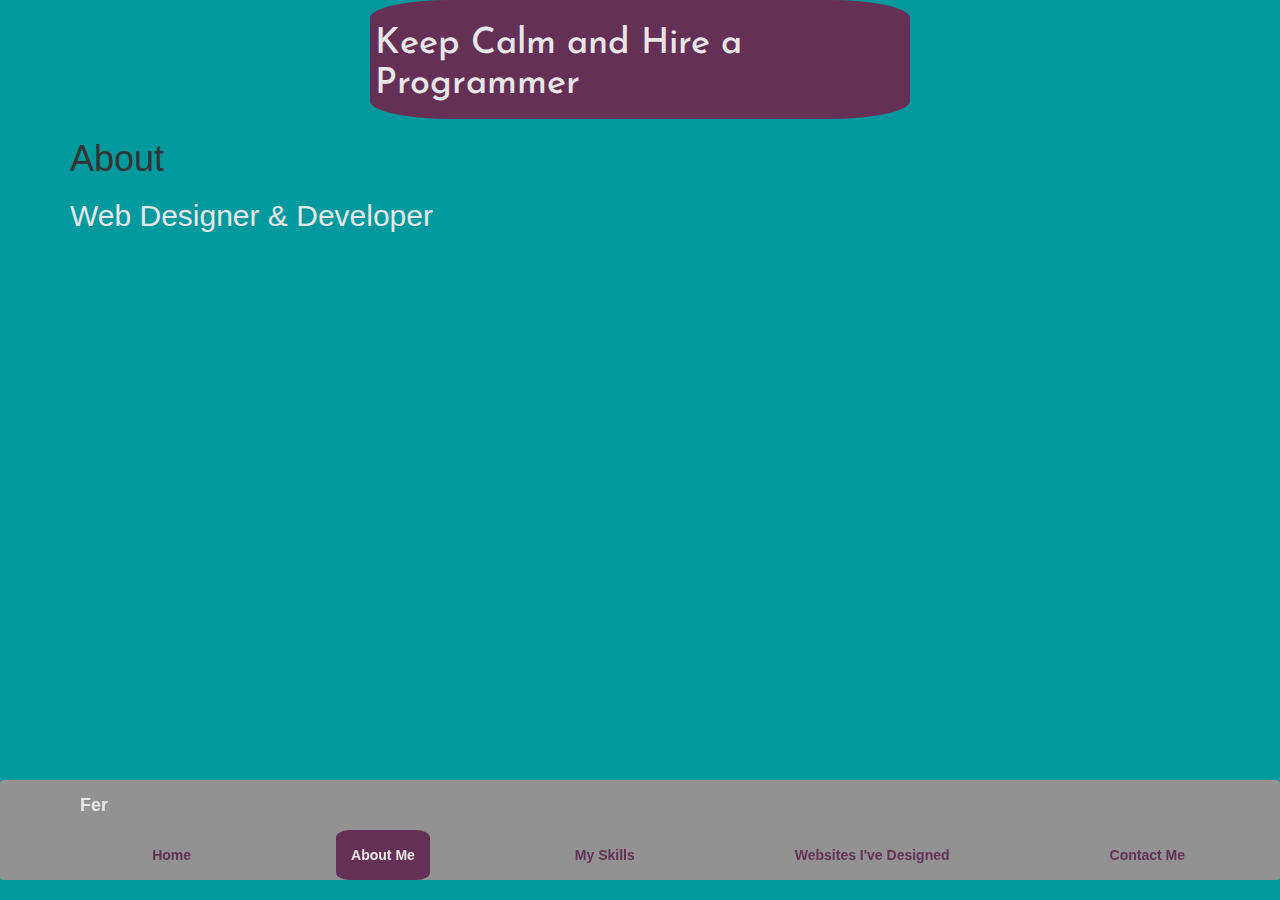
==== about.html @ db9e9691 "started about page" ====
<!DOCTYPE html>
<html lang="en">
<head>
	<meta charset="UTF-8">
	<meta name="viewport" content="width=device-width, initial-scale=1.0">
	<title>Fer | Wed Developer</title>
	<link rel="stylesheet" href="css/bootstrap.min.css">
	<link rel="stylesheet" href="css/font-awesome.min.css">
	<link rel="stylesheet" href="css/styles.css">
</head>
  <header>
      <div id="catchphrase">
        <h1>Keep Calm and Hire a Programmer</h1>
      </div>

		  <!-- About stuff -->
	 <div class="container">
			 <h1>
         About
			 </h1>
			 <h2 class="banner-words">
				 Web Designer &amp; Developer
			 </h2>
	 </div>
</div>
<!-- About stuff ends -->
    <!-- Nav bar begins -->
    <nav class="navbar navbar-default">
      <div class="container-fluid">
        <!-- Brand and toggle get grouped for better mobile display -->
        <div class="navbar-header">
          <button type="button" class="navbar-toggle collapsed" data-toggle="collapse" data-target="#bs-example-navbar-collapse-1" aria-expanded="false">
            <span class="sr-only">Toggle navigation</span>
            <span class="icon-bar"></span>
            <span class="icon-bar"></span>
            <span class="icon-bar"></span>
          </button>
          <a class="navbar-brand" href="#">Fer</a>
        </div>

        <!-- Collect the nav links, forms, and other content for toggling -->
        <div class="collapse navbar-collapse" id="bs-example-navbar-collapse-1">
          <ul class="nav navbar-nav navbar-right">
            <li><a class="nav-link" href="index.html">Home</a></li>
            <li class="active"><a class="active-link" href="#">About Me</a></li>
            <li><a class="nav-link" href="#">My Skills</a></li>
            <li><a class="nav-link" href="#">Websites I've Designed</a></li>
            <li><a class="nav-link" href="#">Contact Me</a></li>
          </ul>
        </div><!-- /.navbar-collapse -->
      </div><!-- /.container-fluid -->
    </nav> <!-- nav bar ends -->
  </header>
<body>

  <!-- scripts -->
  <script src="https://ajax.googleapis.com/ajax/libs/jquery/1.11.3/jquery.min.js"></script>
  <script src="js/bootstrap.min.js"></script>
</body>
</html>
---- css/styles.css ----
/* Base blue #00999E. Base eggplant #643056 Base dark grey #929292 Base light grey #E8E6E7 */
@import url('https://fonts.googleapis.com/css?family=Josefin+Sans:400,700');

/* Header */
#catchphrase {
  font-family: 'Josefin Sans', sans-serif;
  margin: 0px 370px;
  background-color: #643056; /*eggplant*/
  color: #E8E6E7;
  border-radius: 15%;
  padding: 5px;
}

/*Banner*/
.banner {
  height: 1000px;
  width: 100%;
  max-height: 50%;
  max-width: 100%;
  min-height: 20%;
  min-width: 30%;
  background: url('../img/comp-slice.jpg') no-repeat center bottom fixed;
  background-size: cover;
}

.banner-words {
  color: #E8E6E7; /* light grey */
}
/* Nav Bar */

.navbar-default {
    position: fixed;
    left: 0;
    bottom: 0;
    width: 100%;
    overflow: hidden;
    background-color: #929292; /* dark grey */
    border: none;
}

ul.nav li a {
  margin: 0px 65px;
  position: center;
}

.active-link {
  border-radius: 15%;
}
.navbar-default .navbar-nav>li>a:focus, .navbar-default .navbar-nav>li>a:hover {
background-color: #643056;
color: #929292;

}
.navbar-default .navbar-nav>.active>a, .navbar-default .navbar-nav>.active>a:focus, .navbar-default .navbar-nav>.active>a:hover {
  background-color: #643056; /* eggplant */
  color: #E8E6E7; /* light grey */
}

.nav-link {
  background-color: #929292; /* dark grey */
  border-radius: 15%;
}

.navbar-default .navbar-nav>li>a {
  color: #643056; /* eggplant */
  font-weight: bold;
}

body {
  background-color: #00999E; /*blue */
}

/* Media queries */
@media (min-width: 768px) {
  .navbar>.container .navbar-brand, .navbar>.container-fluid .navbar-brand {
    font-weight: bold;
  color: #E8E6E7; /* light grey */
  margin-left: 50px;
  }
}

@media screen and (min-width: 768px) {
  .jumbotron .h1, .jumbotron h1 {
    color: #E8E6E7;
  }
}
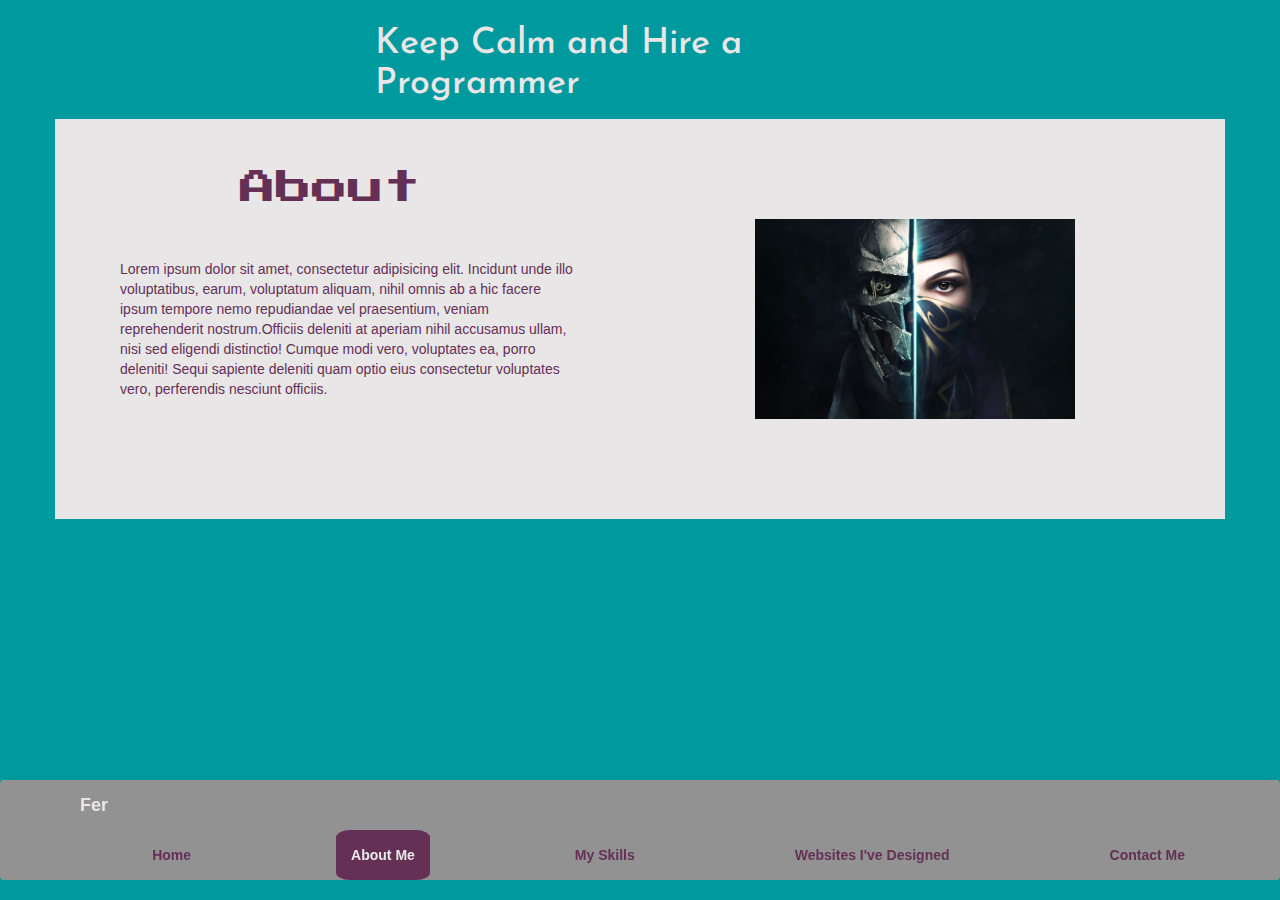
==== commit 9c6376da: "finishing more of the about and fine tuned nav" ====
--- a/about.html
+++ b/about.html
@@ -6,6 +6,8 @@
 	<title>Fer | Wed Developer</title>
 	<link rel="stylesheet" href="css/bootstrap.min.css">
 	<link rel="stylesheet" href="css/font-awesome.min.css">
+	<link rel="stylesheet" href="js/nav.js">
+	<link rel="stylesheet" href="css/about.css">
 	<link rel="stylesheet" href="css/styles.css">
 </head>
   <header>
@@ -14,13 +16,18 @@
       </div>
 
 		  <!-- About stuff -->
-	 <div class="container">
-			 <h1>
+	 <div class="container about-body">
+		 <div class="row">
+		 	<div class="col-sm-6">
+			 <h1 class="about-h1">
          About
 			 </h1>
-			 <h2 class="banner-words">
-				 Web Designer &amp; Developer
-			 </h2>
+			 <p class="about-text"><span>	Lorem ipsum dolor sit amet, consectetur adipisicing elit. Incidunt unde illo voluptatibus, earum, voluptatum aliquam, nihil omnis ab a hic facere ipsum tempore nemo repudiandae vel praesentium, veniam reprehenderit nostrum.</span><span>Officiis deleniti at aperiam nihil accusamus ullam, nisi sed eligendi distinctio! Cumque modi vero, voluptates ea, porro deleniti! Sequi sapiente deleniti quam optio eius consectetur voluptates vero, perferendis nesciunt officiis.</span></p>
+		 </div>
+		 <div class="col-sm-6">
+			 <img class="photo" src="img/dishonored_2.jpg" alt="Your Favorite Developer">
+		 </div>
+	 	</div>
 	 </div>
 </div>
 <!-- About stuff ends -->
@@ -35,7 +42,7 @@
             <span class="icon-bar"></span>
             <span class="icon-bar"></span>
           </button>
-          <a class="navbar-brand" href="#">Fer</a>
+          <a class="navbar-brand" href="index.html">Fer</a>
         </div>
 
         <!-- Collect the nav links, forms, and other content for toggling -->
--- a/css/about.css
+++ b/css/about.css
@@ -0,0 +1,26 @@
+/* Base blue #00999E. Base eggplant #643056 Base dark grey #929292 Base light grey #E8E6E7 */
+
+@import url('https://fonts.googleapis.com/css?family=Press+Start+2P');
+
+/*About Begins */
+.about-body {
+  background-color: #E8E6E7;
+}
+
+.about-h1 {
+   font-family: 'Press Start 2P', sans-serif;
+   margin: 50px 170px;
+   color:#643056; /* eggplant */
+}
+
+.about-text {
+  color: #643056; /* eggplant */
+  margin: 0px 50px;
+}
+
+.photo {
+  margin: 100px 100px;
+  height: 200px;
+}
+/* Media begins */
+@media (min-width: 1200px)
--- a/css/styles.css
+++ b/css/styles.css
@@ -1,12 +1,12 @@
 /* Base blue #00999E. Base eggplant #643056 Base dark grey #929292 Base light grey #E8E6E7 */
 @import url('https://fonts.googleapis.com/css?family=Josefin+Sans:400,700');
+@import url('https://fonts.googleapis.com/css?family=Press+Start+2P');
 
 /* Header */
 #catchphrase {
   font-family: 'Josefin Sans', sans-serif;
   margin: 0px 370px;
-  background-color: #643056; /*eggplant*/
-  color: #E8E6E7;
+  color: #E8E6E7; /*light grey */
   border-radius: 15%;
   padding: 5px;
 }
@@ -25,9 +25,14 @@
 
 .banner-words {
   color: #E8E6E7; /* light grey */
+  font-family: 'Press Start 2P', sans-serif;
+  background-color: rgba(100, 48, 86, 0.5);
+  width: 380px;
+  padding: 10px;
+  margin: 0px 850px;
 }
+
 /* Nav Bar */
-
 .navbar-default {
     position: fixed;
     left: 0;
@@ -65,7 +70,10 @@
   color: #643056; /* eggplant */
   font-weight: bold;
 }
-
+.navbar-default .navbar-toggle .icon-bar {
+  background-color: #E8E6E7;
+}
+/*body color */
 body {
   background-color: #00999E; /*blue */
 }
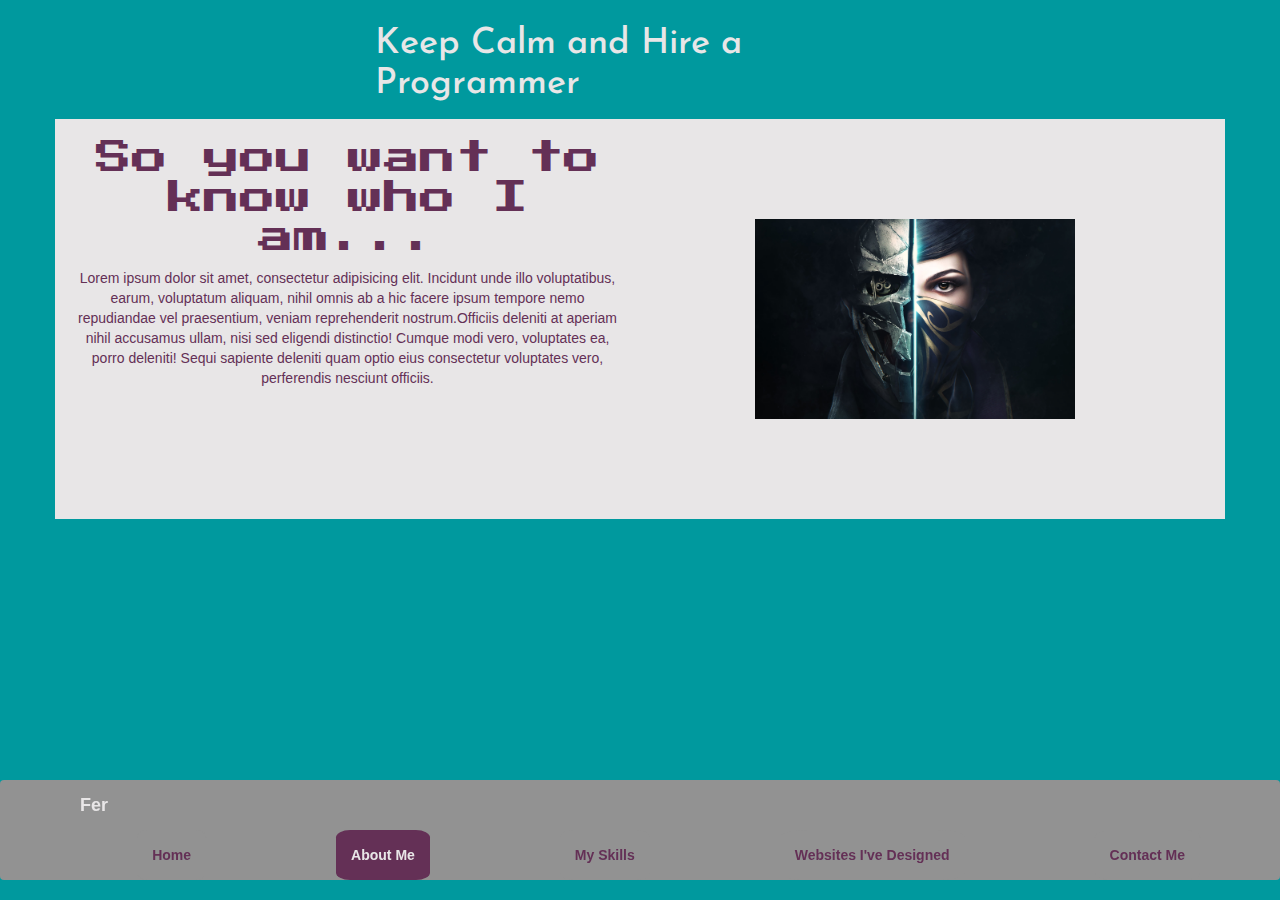
==== commit 30d829cc: "I did contact page still need to add websites page" ====
--- a/about.html
+++ b/about.html
@@ -3,7 +3,7 @@
 <head>
 	<meta charset="UTF-8">
 	<meta name="viewport" content="width=device-width, initial-scale=1.0">
-	<title>Fer | Wed Developer</title>
+	<title>Fer | Nice to meet you!</title>
 	<link rel="stylesheet" href="css/bootstrap.min.css">
 	<link rel="stylesheet" href="css/font-awesome.min.css">
 	<link rel="stylesheet" href="js/nav.js">
@@ -15,12 +15,12 @@
         <h1>Keep Calm and Hire a Programmer</h1>
       </div>
 
-		  <!-- About stuff -->
+		  <!-- About stuff begins -->
 	 <div class="container about-body">
 		 <div class="row">
 		 	<div class="col-sm-6">
 			 <h1 class="about-h1">
-         About
+         So you want to know who I am...
 			 </h1>
 			 <p class="about-text"><span>	Lorem ipsum dolor sit amet, consectetur adipisicing elit. Incidunt unde illo voluptatibus, earum, voluptatum aliquam, nihil omnis ab a hic facere ipsum tempore nemo repudiandae vel praesentium, veniam reprehenderit nostrum.</span><span>Officiis deleniti at aperiam nihil accusamus ullam, nisi sed eligendi distinctio! Cumque modi vero, voluptates ea, porro deleniti! Sequi sapiente deleniti quam optio eius consectetur voluptates vero, perferendis nesciunt officiis.</span></p>
 		 </div>
@@ -50,9 +50,9 @@
           <ul class="nav navbar-nav navbar-right">
             <li><a class="nav-link" href="index.html">Home</a></li>
             <li class="active"><a class="active-link" href="#">About Me</a></li>
-            <li><a class="nav-link" href="#">My Skills</a></li>
-            <li><a class="nav-link" href="#">Websites I've Designed</a></li>
-            <li><a class="nav-link" href="#">Contact Me</a></li>
+            <li><a class="nav-link" href="skills.html">My Skills</a></li>
+            <li><a class="nav-link" href="sites.html">Websites I've Designed</a></li>
+            <li><a class="nav-link" href="contact.html">Contact Me</a></li>
           </ul>
         </div><!-- /.navbar-collapse -->
       </div><!-- /.container-fluid -->
--- a/css/about.css
+++ b/css/about.css
@@ -9,13 +9,14 @@
 
 .about-h1 {
    font-family: 'Press Start 2P', sans-serif;
-   margin: 50px 170px;
+   /*margin: 50px 170px;*/
    color:#643056; /* eggplant */
+   text-align: center;
 }
 
 .about-text {
   color: #643056; /* eggplant */
-  margin: 0px 50px;
+  text-align: center;
 }
 
 .photo {
--- a/css/styles.css
+++ b/css/styles.css
@@ -13,7 +13,7 @@
 
 /*Banner*/
 .banner {
-  height: 1000px;
+  height: 550px;
   width: 100%;
   max-height: 50%;
   max-width: 100%;
@@ -26,7 +26,7 @@
 .banner-words {
   color: #E8E6E7; /* light grey */
   font-family: 'Press Start 2P', sans-serif;
-  background-color: rgba(100, 48, 86, 0.5);
+  background-color: rgba(100, 48, 86, 0.5); /*transparent eggplant */
   width: 380px;
   padding: 10px;
   margin: 0px 850px;
@@ -89,6 +89,10 @@
 
 @media screen and (min-width: 768px) {
   .jumbotron .h1, .jumbotron h1 {
+    font-family: 'Josefin Sans', sans-serif;
     color: #E8E6E7;
+    background-color: rgba(100, 48, 86, 0.5); /*transparent eggplant */
+    width: 328px;
+    padding: 10px;
   }
 }
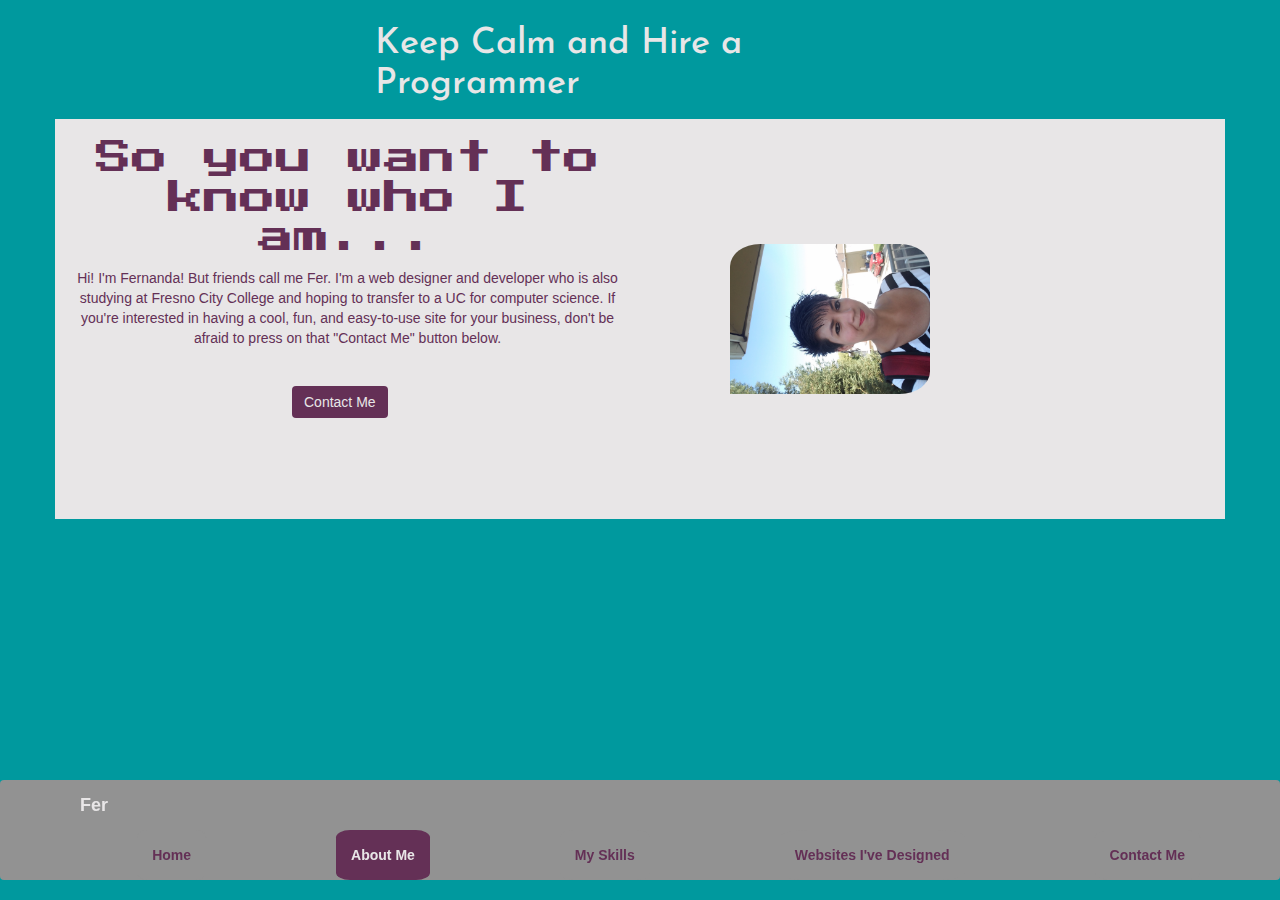
==== commit 584021cc: "the end?" ====
--- a/about.html
+++ b/about.html
@@ -22,10 +22,11 @@
 			 <h1 class="about-h1">
          So you want to know who I am...
 			 </h1>
-			 <p class="about-text"><span>	Lorem ipsum dolor sit amet, consectetur adipisicing elit. Incidunt unde illo voluptatibus, earum, voluptatum aliquam, nihil omnis ab a hic facere ipsum tempore nemo repudiandae vel praesentium, veniam reprehenderit nostrum.</span><span>Officiis deleniti at aperiam nihil accusamus ullam, nisi sed eligendi distinctio! Cumque modi vero, voluptates ea, porro deleniti! Sequi sapiente deleniti quam optio eius consectetur voluptates vero, perferendis nesciunt officiis.</span></p>
+			 <p class="about-text"><span>Hi! I'm Fernanda! But friends call me Fer. I'm a web designer and developer who is also studying at Fresno City College and hoping to transfer to a UC for computer science. If you're interested in having a cool, fun, and easy-to-use site for your business, don't be afraid to press on that "Contact Me" button below.</span></p>
+				<a href="contact.html"<button class="btn btn-primary">Contact Me</button></a>
 		 </div>
 		 <div class="col-sm-6">
-			 <img class="photo" src="img/dishonored_2.jpg" alt="Your Favorite Developer">
+			 <img class="photo" src="img/about-pic.jpg" alt="Your Favorite Developer">
 		 </div>
 	 	</div>
 	 </div>
--- a/css/about.css
+++ b/css/about.css
@@ -18,10 +18,18 @@
   color: #643056; /* eggplant */
   text-align: center;
 }
+.btn-primary {
+  background-color: #643056;
+  color: #E8E6E7;
+  border: none;
+  margin: 5% 40%;
+}
 
 .photo {
   margin: 100px 100px;
   height: 200px;
+  transform: rotate(-90deg);
+  border-radius: 0 15% 15% 15%;
 }
 /* Media begins */
 @media (min-width: 1200px)
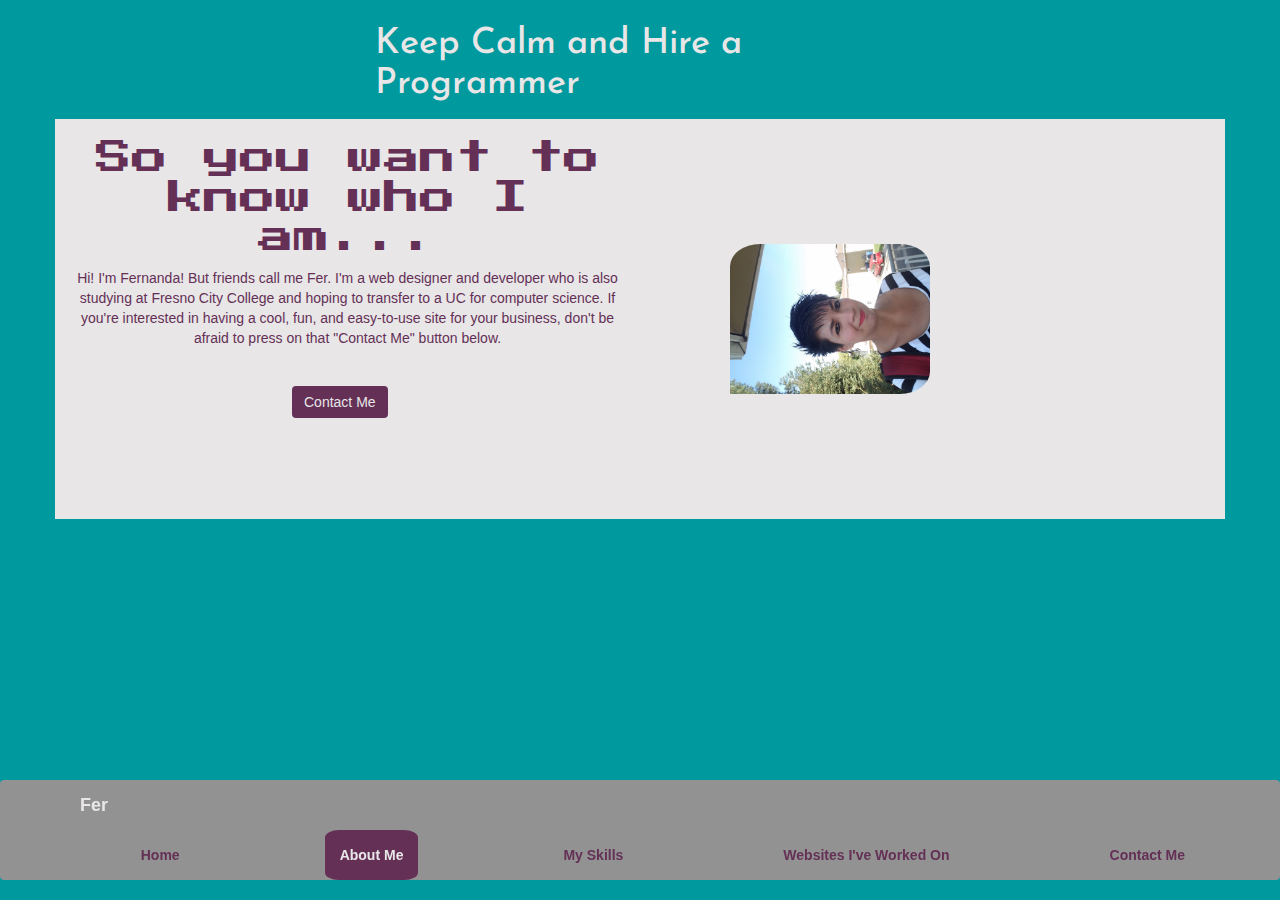
==== commit b18d90be: "fixed sites nav link" ====
--- a/about.html
+++ b/about.html
@@ -52,7 +52,7 @@
             <li><a class="nav-link" href="index.html">Home</a></li>
             <li class="active"><a class="active-link" href="#">About Me</a></li>
             <li><a class="nav-link" href="skills.html">My Skills</a></li>
-            <li><a class="nav-link" href="sites.html">Websites I've Designed</a></li>
+            <li><a class="nav-link" href="sites.html">Websites I've Worked On</a></li>
             <li><a class="nav-link" href="contact.html">Contact Me</a></li>
           </ul>
         </div><!-- /.navbar-collapse -->
